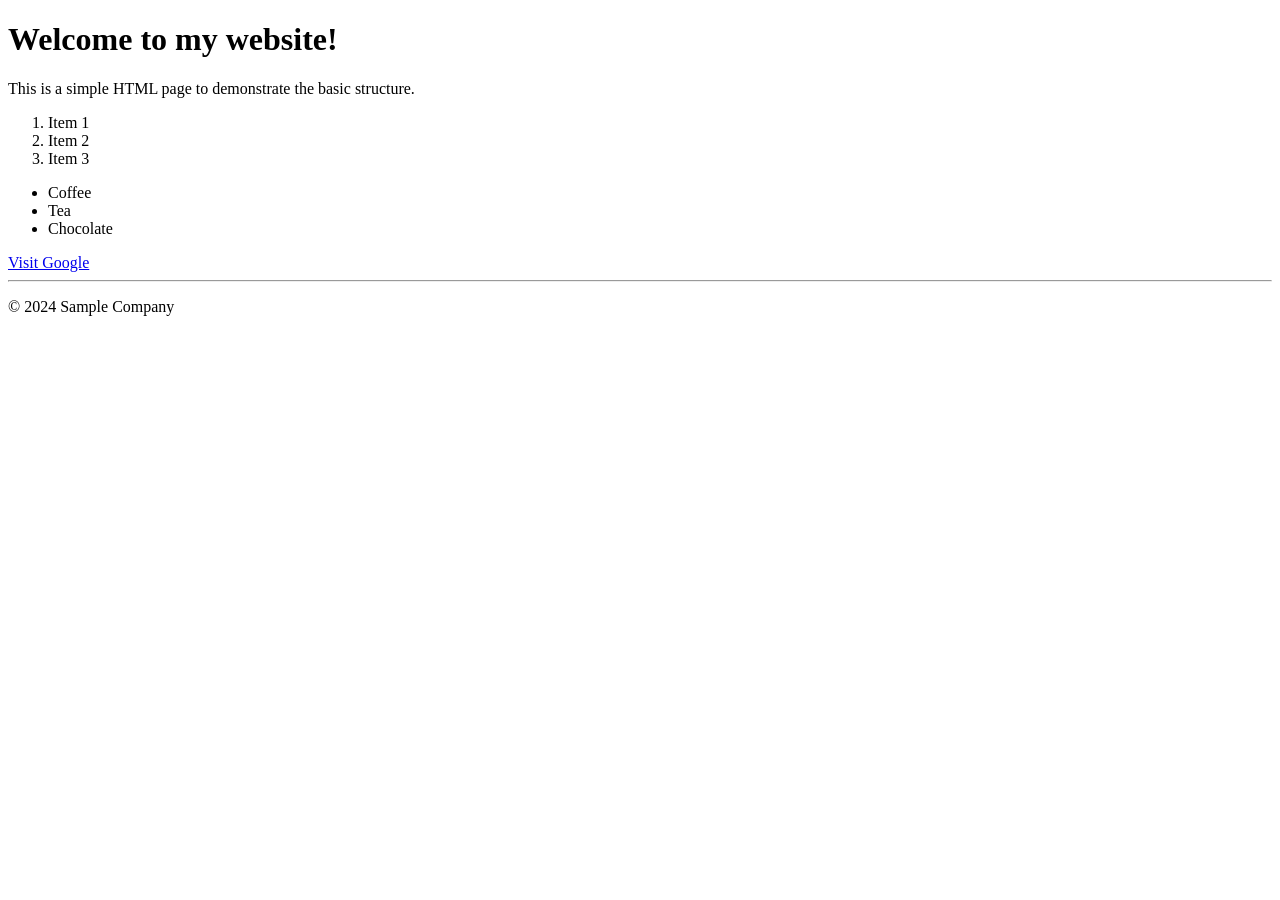
==== index.html @ 2c6f999e "Create index.html" ====
<!DOCTYPE html>
<html lang="en">
<head>
  <meta charset="UTF-8">
  <meta name="viewport" content="width=device-width, initial-scale=1.0">
  <title>Sample HTML Page</title>
</head>
<body>
  <h1>Welcome to my website!</h1>
  <p>This is a simple HTML page to demonstrate the basic structure.</p>

  <ol>
    <li>Item 1</li>
    <li>Item 2</li>
    <li>Item 3</li>
  </ol>
  
  <ul>
    <li>Coffee</li>
    <li>Tea</li>
    <li>Chocolate</li>
  </ul>
  
  <a href="https://www.google.com">Visit Google</a>
  
  <hr>
  
  <footer>
    <p>&copy; 2024 Sample Company</p>
  </footer>
</body>
</html>
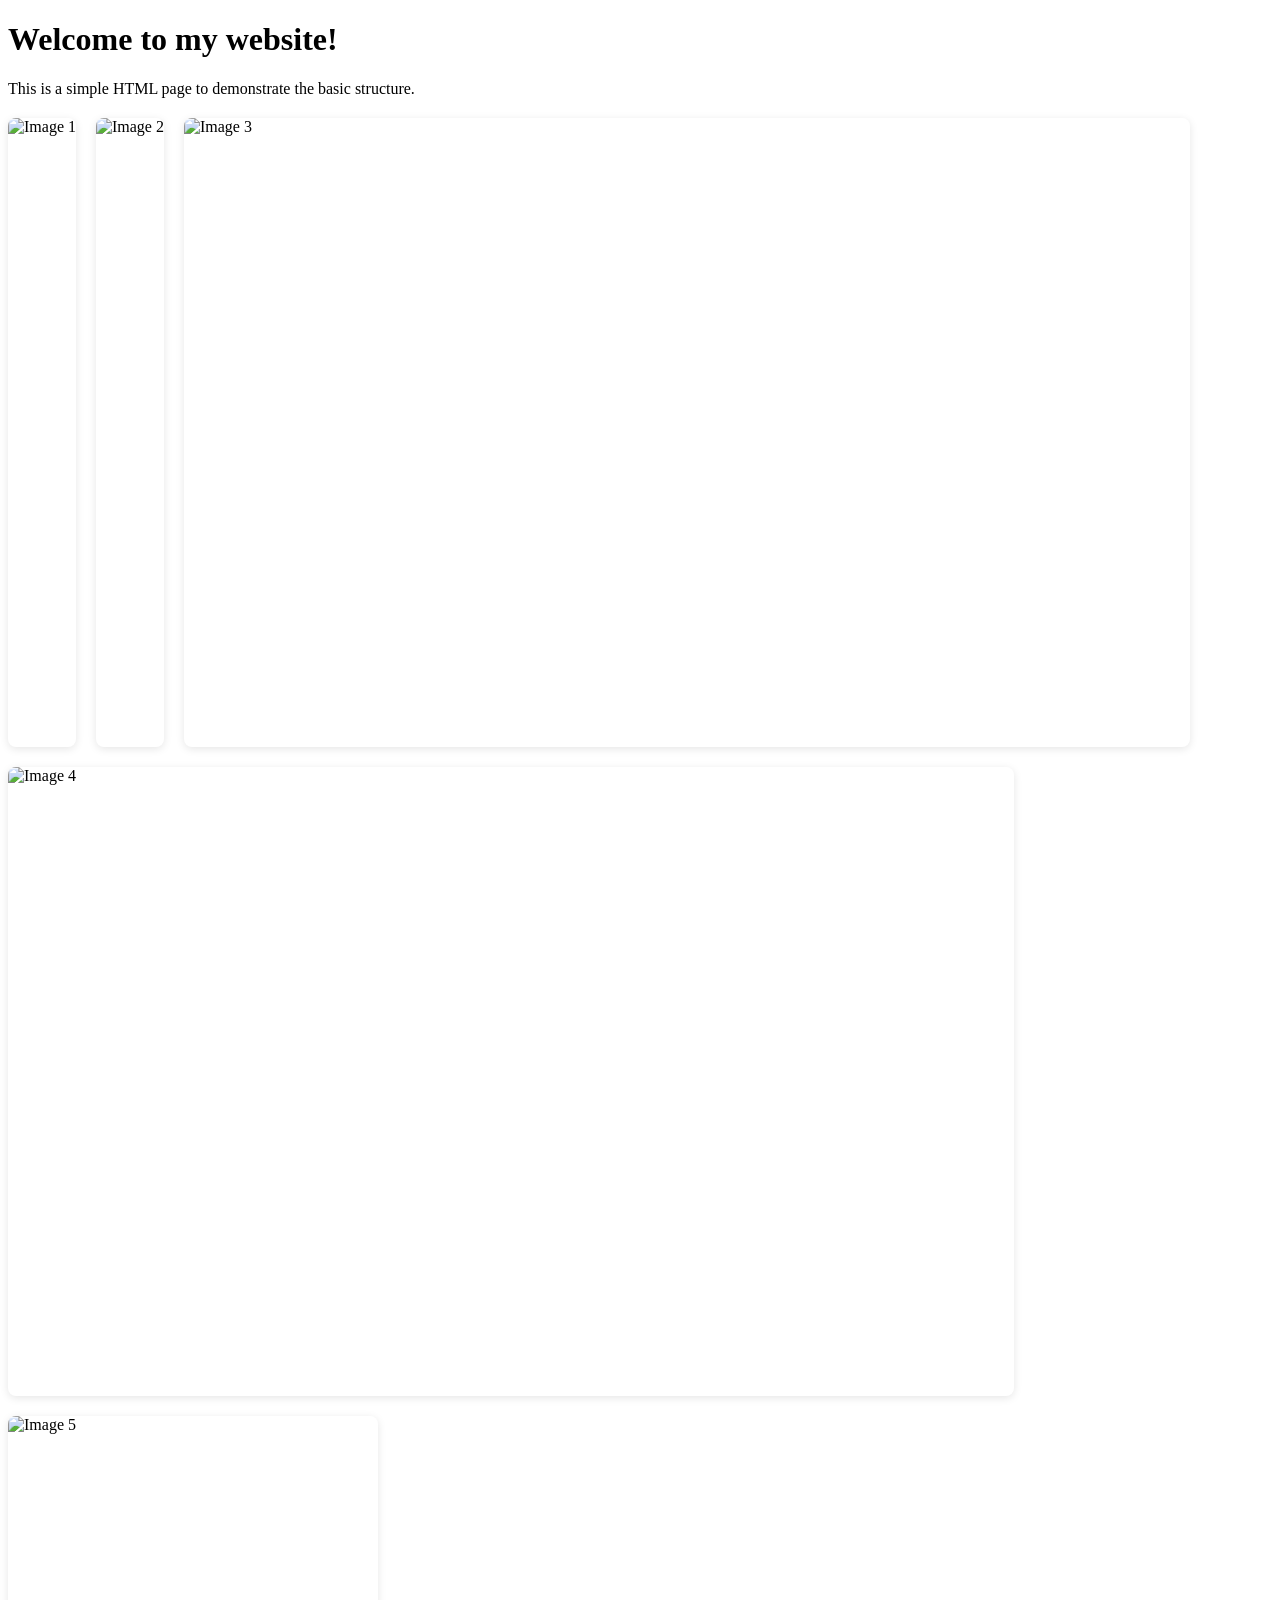
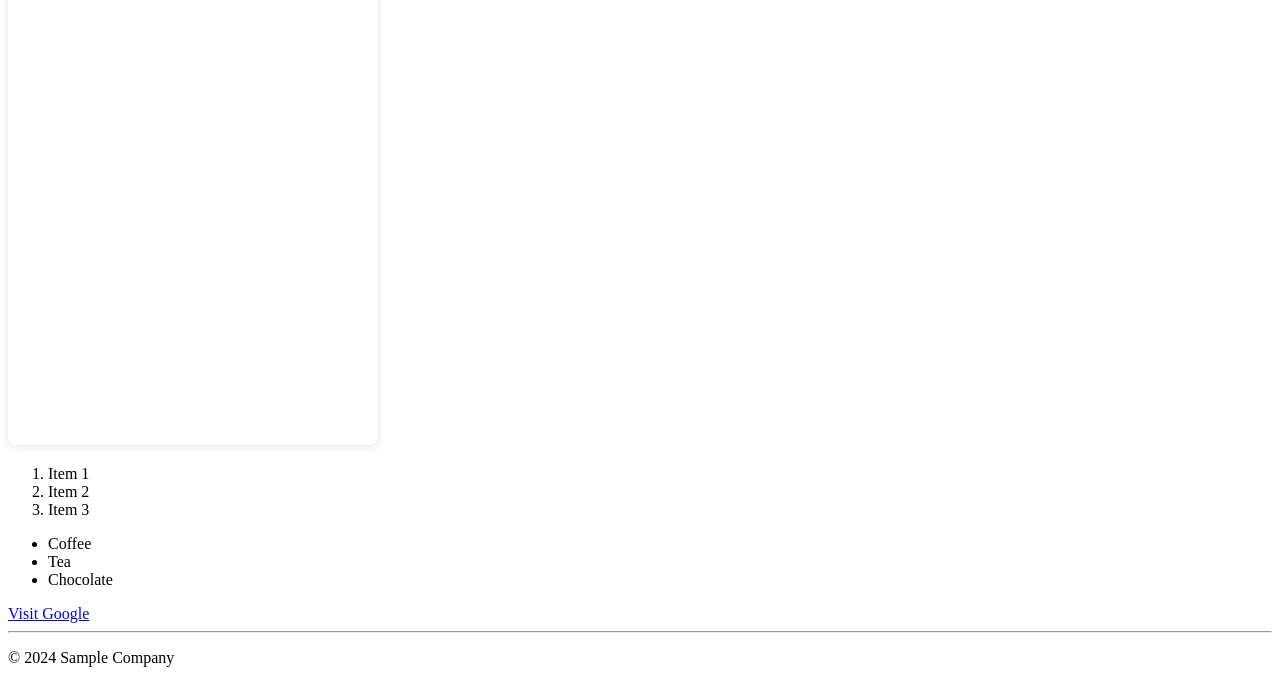
==== commit abc9c05f: "Update index.html" ====
--- a/index.html
+++ b/index.html
@@ -4,11 +4,33 @@
   <meta charset="UTF-8">
   <meta name="viewport" content="width=device-width, initial-scale=1.0">
   <title>Sample HTML Page</title>
+  <style>
+    .image-gallery {
+      display: flex;
+      gap: 20px;
+      margin: 20px 0;
+      flex-wrap: wrap;
+    }
+    .image-gallery img {
+      max-width: 100%;
+      height: auto;
+      border-radius: 8px;
+      box-shadow: 0 2px 8px rgba(0,0,0,0.1);
+    }
+  </style>
 </head>
 <body>
   <h1>Welcome to my website!</h1>
   <p>This is a simple HTML page to demonstrate the basic structure.</p>
-
+  
+  <div class="image-gallery">
+    <img src="https://github.com/user-attachments/assets/9c5f146e-dc3e-446b-a02f-484cc134395e" alt="Image 1">
+    <img src="https://github.com/user-attachments/assets/671da4ab-018e-4b0a-9fa2-73d696e4dfc1" alt="Image 2">
+    <img width="1006" height="629" src="https://github.com/user-attachments/assets/72dc7ebb-6334-4032-8ef9-52c51ea0eda7" alt="Image 3">
+    <img width="1006" height="629" src="https://github.com/user-attachments/assets/2e1984cd-4be4-4c25-a091-902c7d0d7f05" alt="Image 4">
+    <img width="370" height="629" src="https://github.com/user-attachments/assets/82b40ad6-2fe6-425f-97a8-86a7fd0a9dd8" alt="Image 5">
+  </div>
+  
   <ol>
     <li>Item 1</li>
     <li>Item 2</li>
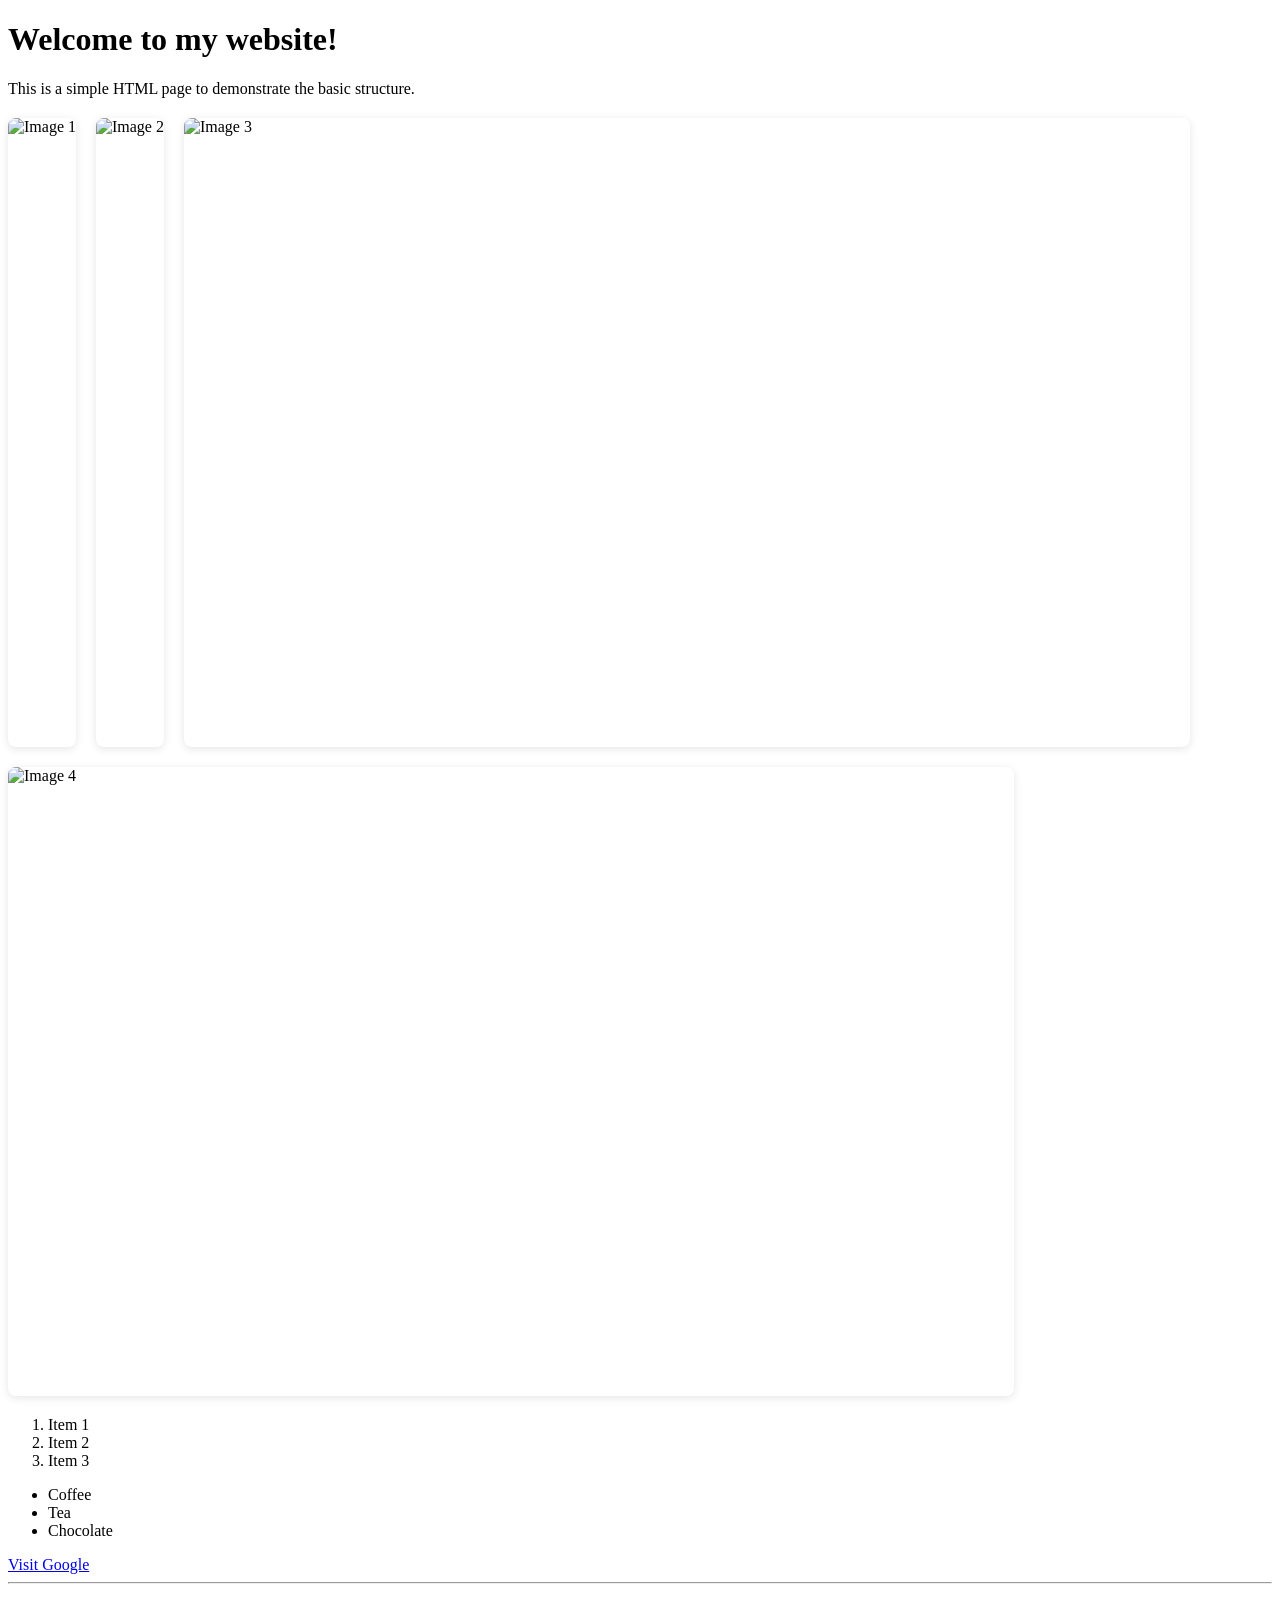
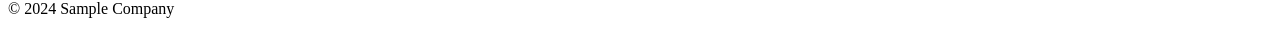
==== commit 7bb8f963: "Update index.html" ====
--- a/index.html
+++ b/index.html
@@ -24,11 +24,10 @@
   <p>This is a simple HTML page to demonstrate the basic structure.</p>
   
   <div class="image-gallery">
-    <img src="https://github.com/user-attachments/assets/9c5f146e-dc3e-446b-a02f-484cc134395e" alt="Image 1">
-    <img src="https://github.com/user-attachments/assets/671da4ab-018e-4b0a-9fa2-73d696e4dfc1" alt="Image 2">
-    <img width="1006" height="629" src="https://github.com/user-attachments/assets/72dc7ebb-6334-4032-8ef9-52c51ea0eda7" alt="Image 3">
-    <img width="1006" height="629" src="https://github.com/user-attachments/assets/2e1984cd-4be4-4c25-a091-902c7d0d7f05" alt="Image 4">
-    <img width="370" height="629" src="https://github.com/user-attachments/assets/82b40ad6-2fe6-425f-97a8-86a7fd0a9dd8" alt="Image 5">
+    <img src="https://alchetron.com/cdn/mohamed-aboutrika-24205b27-3036-430a-a266-93be1b6c6c7-resize-750.jpg" alt="Image 1">
+    <img src="https://encrypted-tbn0.gstatic.com/images?q=tbn:ANd9GcRhv-CdtVmbVd0rG1DrhNU_vz5dlbv_SgyUOw&s" alt="Image 2">
+    <img width="1006" height="629" src="https://encrypted-tbn0.gstatic.com/images?q=tbn:ANd9GcTkthP0PBrVzkTqLvWnoQf208SrL8l-XEgUaQ&s" alt="Image 3">
+    <img width="1006" height="629" src="https://encrypted-tbn0.gstatic.com/images?q=tbn:ANd9GcThO4nynKzAIoFctVlePa3h94FEH2aAbXYbDw&s" alt="Image 4">
   </div>
   
   <ol>
